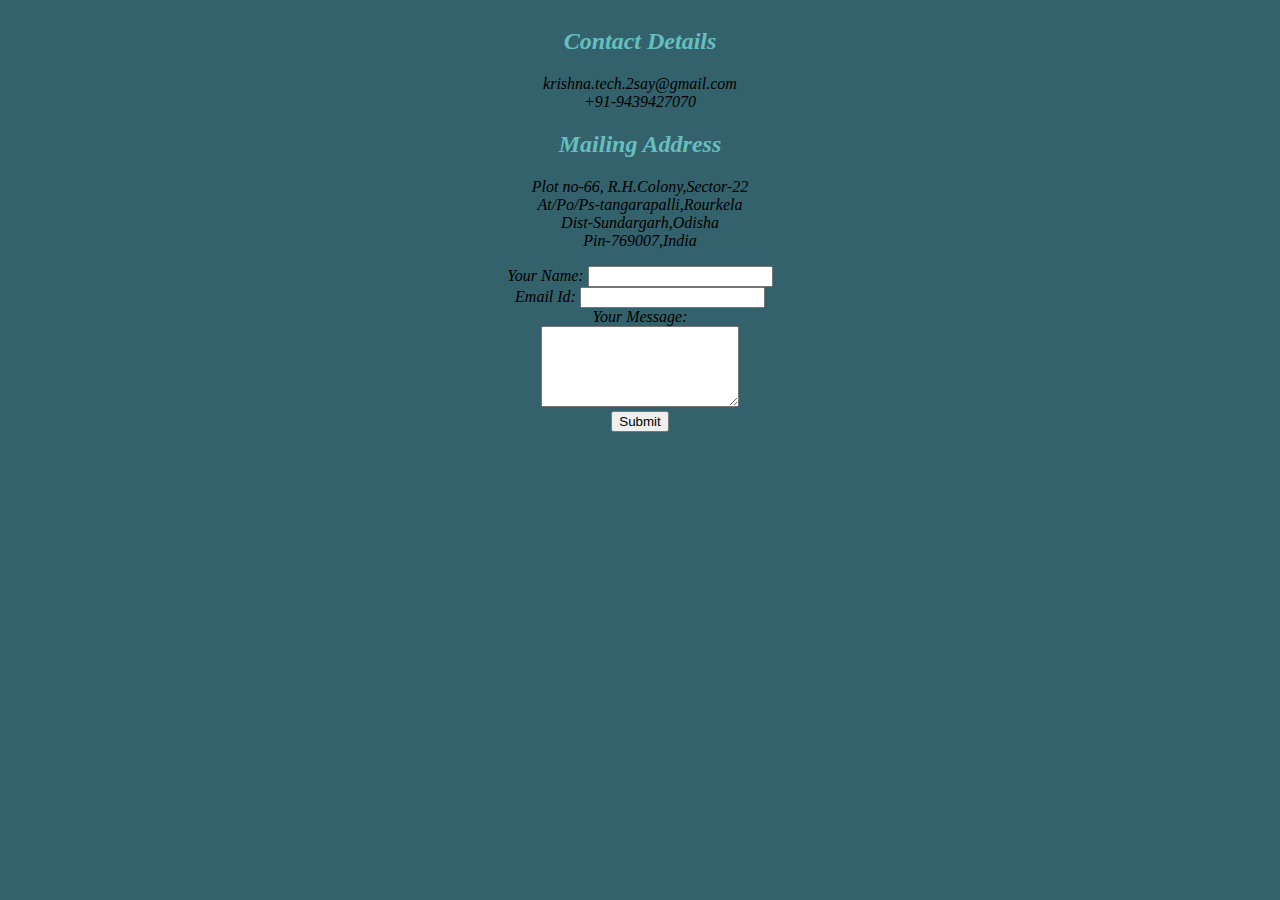
==== contact-me.html @ 035311eb "1st entry" ====
<!DOCTYPE html>
<html lang="en" dir="ltr">

<head>
  <meta charset="utf-8">
  <title>Contact Me</title>
  <link rel="stylesheet" href="css/master.css">
  <meta name="viewport" content="width=device-width, initial-scale=1.0">
</head>

<body>

  <h2>Contact Details</h2>
  <em>krishna.tech.2say@gmail.com</em> <br>
  <em>+91-9439427070</em>
  <h2>Mailing Address</h2>
  <em>Plot no-66, R.H.Colony,Sector-22</em> <br>
  <em>At/Po/Ps-tangarapalli,Rourkela</em> <br>
  <em>Dist-Sundargarh,Odisha</em><br>
  <em>Pin-769007,India</em>
  <br>
  
  <p>

  <form action="mailto:krishna.tech.2say@gmail.com" method="post" enctype="text/plain">

    <label>Your Name: </label>

    <input type="text" name="yourName" value=""><br>

    <label>Email Id: </label>

    <input type="email" name="yourEmail" value=""><br>

    <label>Your Message:</label><br>

    <textarea name="yourMessage" rows="5" cols="22"></textarea><br>

    <button type="submit" name="button">Submit</button>
  </form>

  </p>



</body>

</html>
---- css/master.css ----
body {
  background-color: #34626c;
  font-style: italic;
  color: inherit;
  align-content: center;
    text-align: center;
}

hr {
  border-style: none;
  border-top: 5px dotted #94b5c0;
  width: 06%
}

h1 {
  color: #66BFBF;
    text-align: center;
}

h3 {
  color: #66BFBF;
    text-align: center;

}

h2 {
  color: #66BFBF;
    text-align: center;
}

a:link, a:visited {
  color: #66BFBF;
  border: none;
  text-align: center;
  text-decoration: none;
  display:inherit;
}

a:hover, a:active {
  color: #66BFBF;
  font-size: 101%;
}

p {
  align-self: center;
  text-align: center;
  color: #66BFBF;
  font-size-adjust:inherit;
}
table {
  width: 50%;
  align-self: center;
  text-align: left;
  align-content: center;

}

p2{
  text-align: left;
}
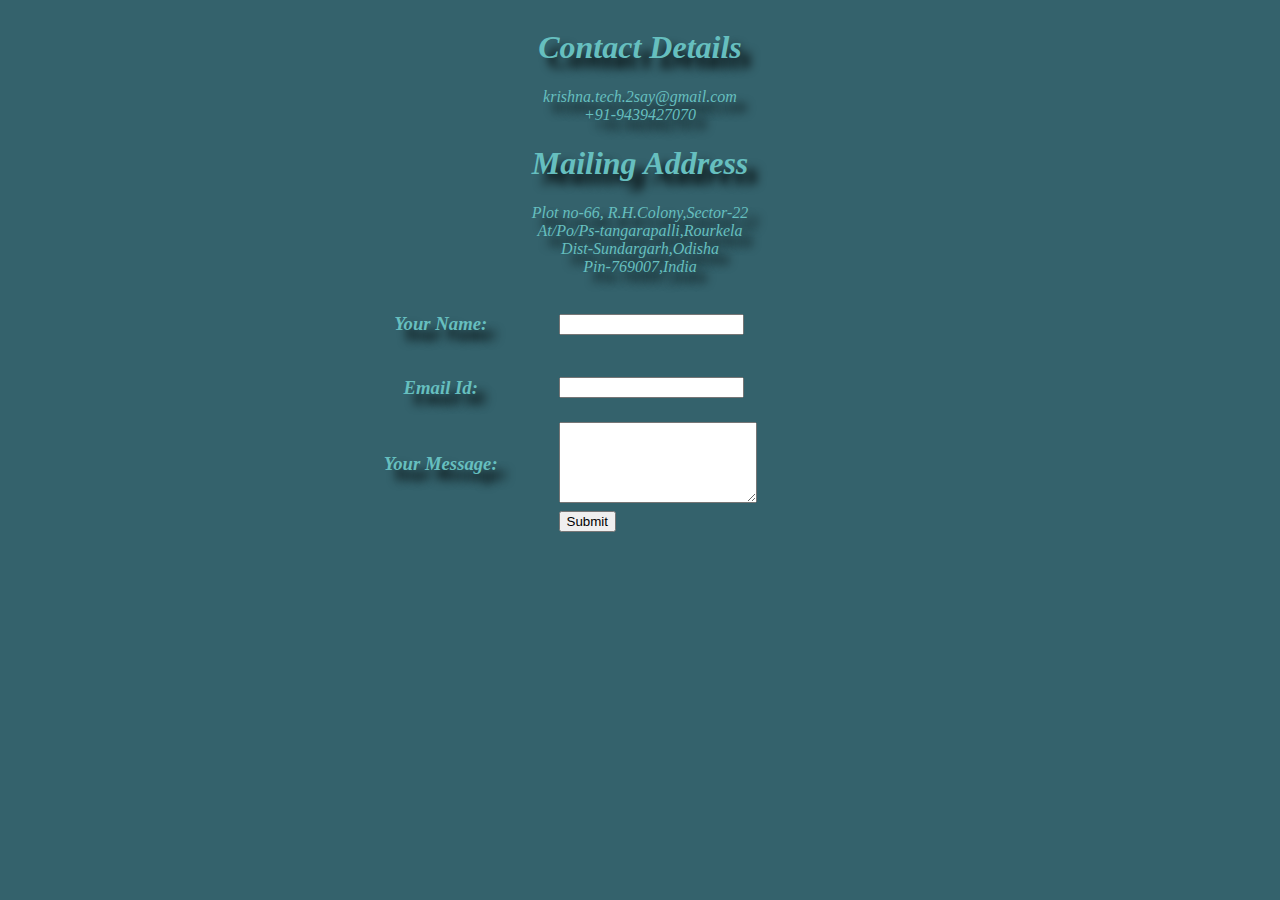
==== commit 096a4a5c: "Update contact-me.html" ====
--- a/contact-me.html
+++ b/contact-me.html
@@ -9,36 +9,67 @@
 </head>
 
 <body>
-
-  <h2>Contact Details</h2>
+<p4>
+  <h1>Contact Details</h1>
   <em>krishna.tech.2say@gmail.com</em> <br>
   <em>+91-9439427070</em>
-  <h2>Mailing Address</h2>
+  <h1>Mailing Address</h1>
   <em>Plot no-66, R.H.Colony,Sector-22</em> <br>
   <em>At/Po/Ps-tangarapalli,Rourkela</em> <br>
   <em>Dist-Sundargarh,Odisha</em><br>
   <em>Pin-769007,India</em>
   <br>
-  
+</p4>
+
+
   <p>
+    <table class="center" >
+
 
   <form action="mailto:krishna.tech.2say@gmail.com" method="post" enctype="text/plain">
 
-    <label>Your Name: </label>
+    <tr>
+      <td>
+        <h3>
+          <label>Your Name: </label>
+        </h3>
+      </td>
+      <td>
+        <input type="text" name="yourName" value=""><br>
+      </td>
+    </tr>
 
-    <input type="text" name="yourName" value=""><br>
+<tr>
+  <td>
+    <h3>
+      <label>Email Id: </label>
+    </h3>
+  </td>
+  <td>
+    <input type="email" name="yourEmail" value=""><br>
+  </td>
+</tr>
 
-    <label>Email Id: </label>
+<tr>
+  <td>
+    <h3>
+      <label>Your Message:</label>
+    </h3>
+  </td>
+  <td>
+    <textarea name="yourMessage" rows="5" cols="22"></textarea><br>
+  </td>
+</tr>
+    <tr>
+      <td> &nbsp; </td>
+      <td>
+        <button type="submit" name="button">Submit</button>
+      </td>
+    </tr>
 
-    <input type="email" name="yourEmail" value=""><br>
-
-    <label>Your Message:</label><br>
-
-    <textarea name="yourMessage" rows="5" cols="22"></textarea><br>
-
-    <button type="submit" name="button">Submit</button>
   </form>
 
+</table>
   </p>
 
 
--- a/css/master.css
+++ b/css/master.css
@@ -4,6 +4,7 @@
   color: inherit;
   align-content: center;
     text-align: center;
+    text-shadow:10px 10px 10px black;
 }
 
 hr {
@@ -55,6 +56,20 @@
 
 }
 
+.center {
+  margin-left: auto;
+  margin-right: auto;
+}
+
 p2{
   text-align: left;
 }
+
+p4{
+  color: #66BFBF;
+  text-decoration: none;
+}
+
+.shadow{
+  box-shadow: 5px 5px 10px black;
+}
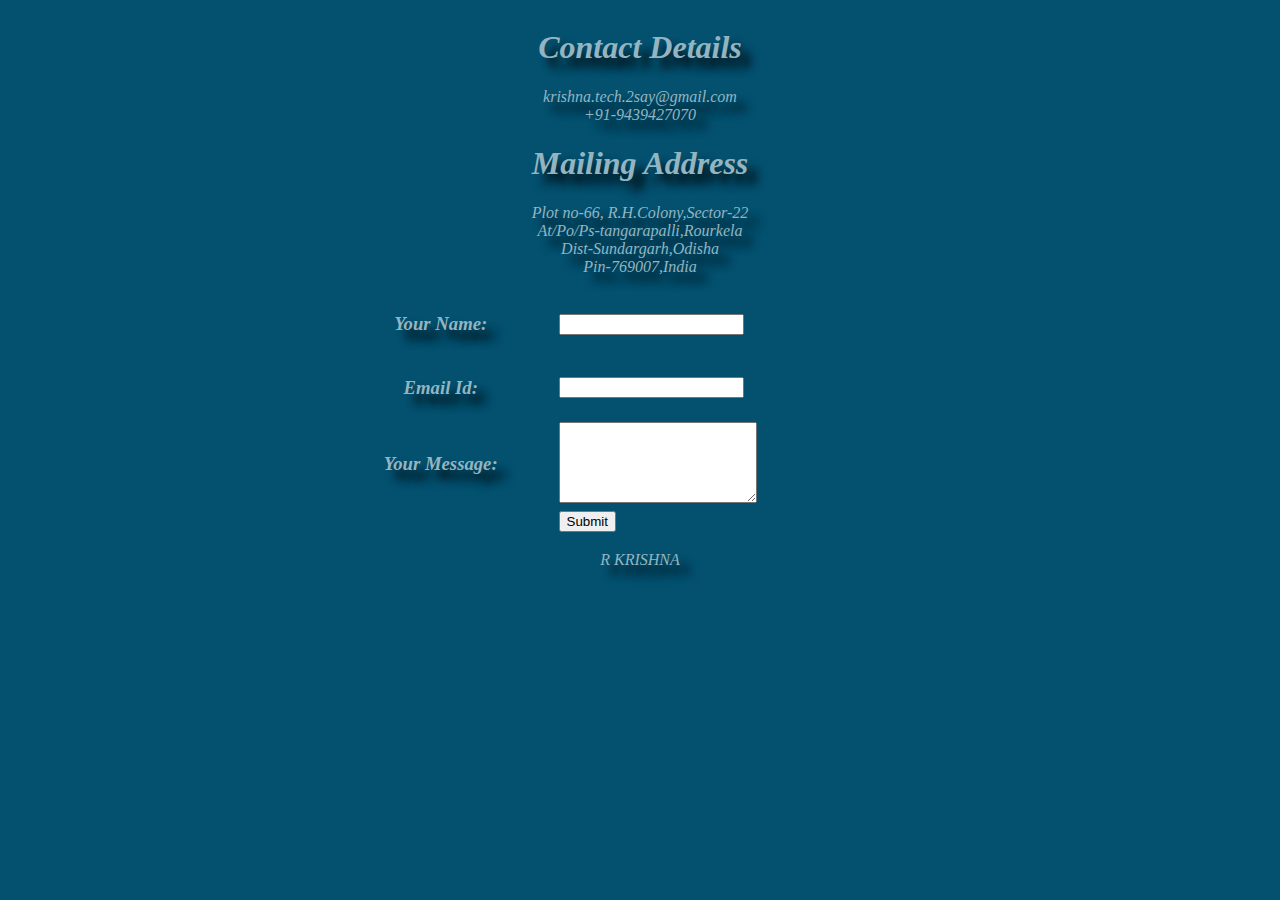
==== commit 1048673c: "Updating LinkedIn Badge" ====
--- a/contact-me.html
+++ b/contact-me.html
@@ -5,6 +5,7 @@
   <meta charset="utf-8">
   <title>Contact Me</title>
   <link rel="stylesheet" href="css/master.css">
+  <script src="https://platform.linkedin.com/badges/js/profile.js" async defer type="text/javascript"></script>
   <meta name="viewport" content="width=device-width, initial-scale=1.0">
 </head>
 
@@ -72,7 +73,8 @@
 </table>
   </p>
 
-
+<div class="badge-base LI-profile-badge" data-locale="en_US" data-size="medium" data-theme="dark" data-type="VERTICAL" data-vanity="r-krishna-551490129" data-version="v1"><a class="badge-base__link LI-simple-link" href="https://in.linkedin.com/in/r-krishna-551490129?trk=profile-badge">R KRISHNA</a></div>
+              
 
 </body>
 
--- a/css/master.css
+++ b/css/master.css
@@ -1,5 +1,5 @@
 body {
-  background-color: #34626c;
+  background-color: #03506f;
   font-style: italic;
   color: inherit;
   align-content: center;
@@ -14,23 +14,23 @@
 }
 
 h1 {
-  color: #66BFBF;
+  color: #94b5c0;
     text-align: center;
 }
 
 h3 {
-  color: #66BFBF;
+  color: #94b5c0;
     text-align: center;
 
 }
 
 h2 {
-  color: #66BFBF;
+  color: #94b5c0;
     text-align: center;
 }
 
 a:link, a:visited {
-  color: #66BFBF;
+  color: #94b5c0;
   border: none;
   text-align: center;
   text-decoration: none;
@@ -38,14 +38,14 @@
 }
 
 a:hover, a:active {
-  color: #66BFBF;
+  color:#94b5c0;
   font-size: 101%;
 }
 
 p {
   align-self: center;
   text-align: center;
-  color: #66BFBF;
+  color: #94b5c0;
   font-size-adjust:inherit;
 }
 table {
@@ -66,7 +66,7 @@
 }
 
 p4{
-  color: #66BFBF;
+  color: #94b5c0;
   text-decoration: none;
 }
 
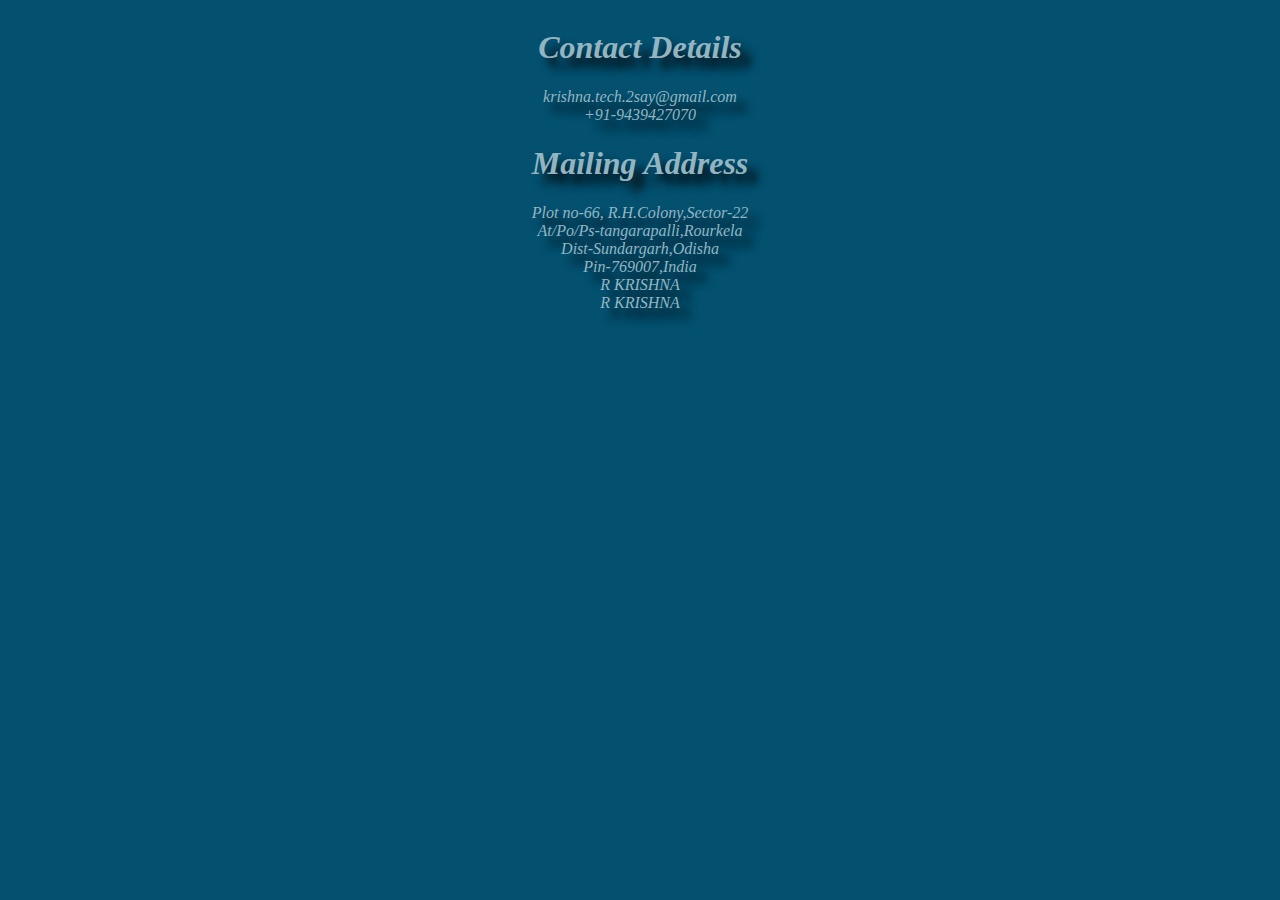
==== commit 9b48ade8: "Update contact-me.html" ====
--- a/contact-me.html
+++ b/contact-me.html
@@ -21,59 +21,9 @@
   <em>Pin-769007,India</em>
   <br>
 </p4>
-
-
-  <p>
-    <table class="center" >
-
-
-  <form action="mailto:krishna.tech.2say@gmail.com" method="post" enctype="text/plain">
-
-    <tr>
-      <td>
-        <h3>
-          <label>Your Name: </label>
-        </h3>
-      </td>
-      <td>
-        <input type="text" name="yourName" value=""><br>
-      </td>
-    </tr>
-
-<tr>
-  <td>
-    <h3>
-      <label>Email Id: </label>
-    </h3>
-  </td>
-  <td>
-    <input type="email" name="yourEmail" value=""><br>
-  </td>
-</tr>
-
-<tr>
-  <td>
-    <h3>
-      <label>Your Message:</label>
-    </h3>
-  </td>
-  <td>
-    <textarea name="yourMessage" rows="5" cols="22"></textarea><br>
-  </td>
-</tr>
-    <tr>
-      <td> &nbsp; </td>
-      <td>
-        <button type="submit" name="button">Submit</button>
-      </td>
-    </tr>
-
-  </form>
-
-</table>
-  </p>
-
-<div class="badge-base LI-profile-badge" data-locale="en_US" data-size="medium" data-theme="dark" data-type="VERTICAL" data-vanity="r-krishna-551490129" data-version="v1"><a class="badge-base__link LI-simple-link" href="https://in.linkedin.com/in/r-krishna-551490129?trk=profile-badge">R KRISHNA</a></div>
+  <div class="badge-base LI-profile-badge" data-locale="en_US" data-size="large" data-theme="dark" data-type="HORIZONTAL" data-vanity="r-krishna-551490129" data-version="v1"><a class="badge-base__link LI-simple-link" href="https://in.linkedin.com/in/r-krishna-551490129?trk=profile-badge">R KRISHNA</a></div>
+              
+  <div class="badge-base LI-profile-badge" data-locale="en_US" data-size="medium" data-theme="dark" data-type="VERTICAL" data-vanity="r-krishna-551490129" data-version="v1"><a class="badge-base__link LI-simple-link" href="https://in.linkedin.com/in/r-krishna-551490129?trk=profile-badge">R KRISHNA</a></div>
               
 
 </body>
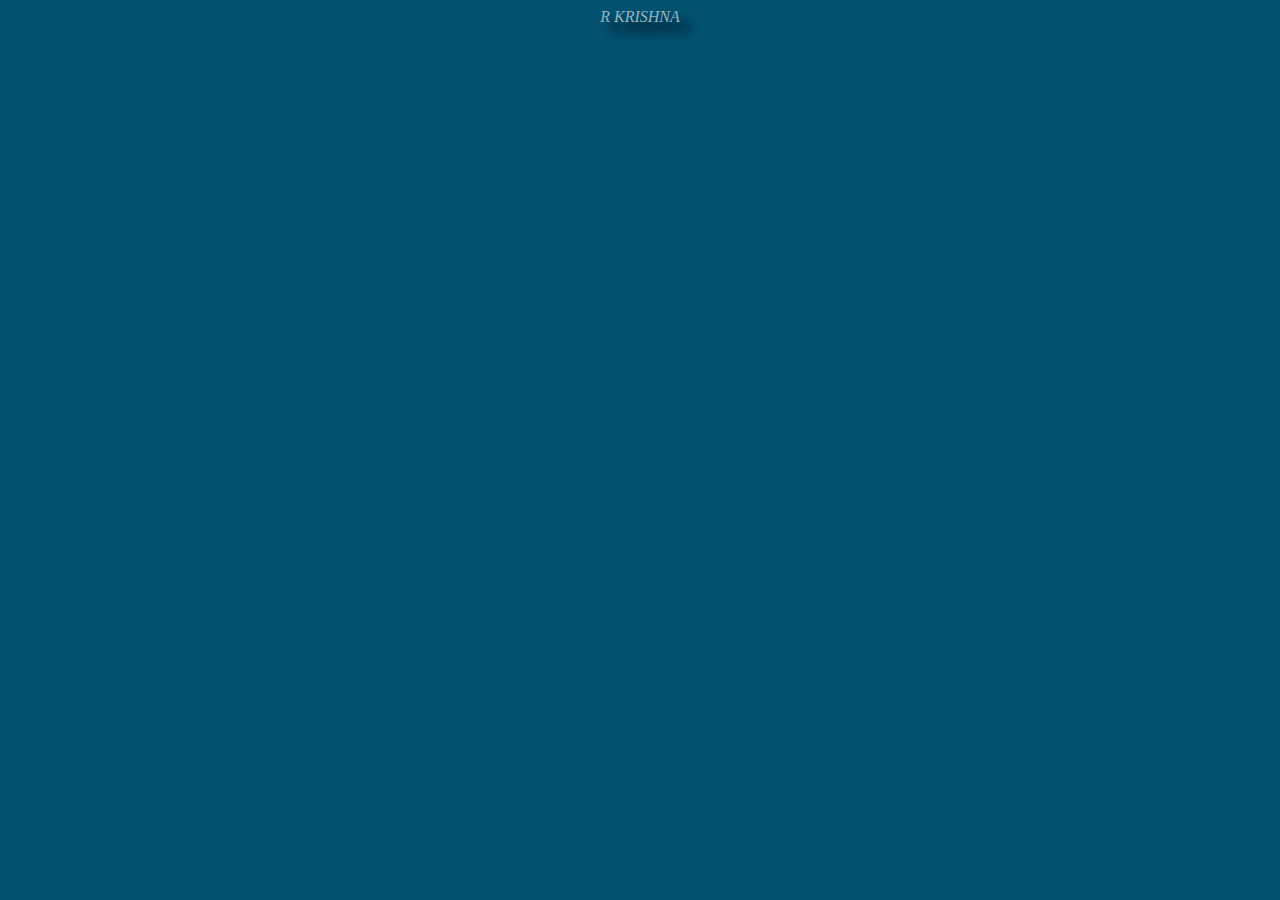
==== commit eab6cd74: "Update contact-me.html" ====
--- a/contact-me.html
+++ b/contact-me.html
@@ -9,23 +9,8 @@
   <meta name="viewport" content="width=device-width, initial-scale=1.0">
 </head>
 
-<body>
-<p4>
-  <h1>Contact Details</h1>
-  <em>krishna.tech.2say@gmail.com</em> <br>
-  <em>+91-9439427070</em>
-  <h1>Mailing Address</h1>
-  <em>Plot no-66, R.H.Colony,Sector-22</em> <br>
-  <em>At/Po/Ps-tangarapalli,Rourkela</em> <br>
-  <em>Dist-Sundargarh,Odisha</em><br>
-  <em>Pin-769007,India</em>
-  <br>
-</p4>
-  <div class="badge-base LI-profile-badge" data-locale="en_US" data-size="large" data-theme="dark" data-type="HORIZONTAL" data-vanity="r-krishna-551490129" data-version="v1"><a class="badge-base__link LI-simple-link" href="https://in.linkedin.com/in/r-krishna-551490129?trk=profile-badge">R KRISHNA</a></div>
-              
+<body>          
   <div class="badge-base LI-profile-badge" data-locale="en_US" data-size="medium" data-theme="dark" data-type="VERTICAL" data-vanity="r-krishna-551490129" data-version="v1"><a class="badge-base__link LI-simple-link" href="https://in.linkedin.com/in/r-krishna-551490129?trk=profile-badge">R KRISHNA</a></div>
-              
-
 </body>
 
 </html>
